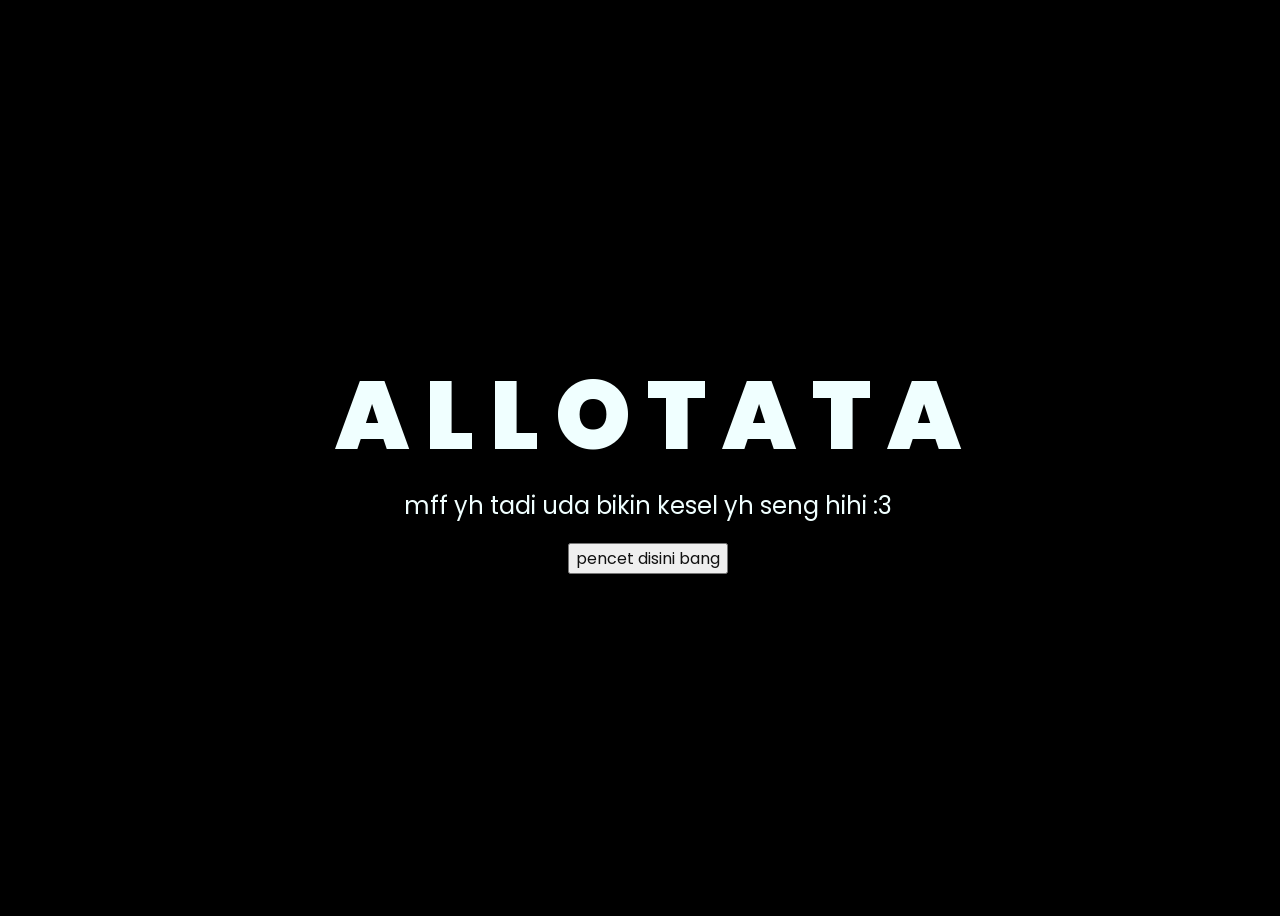
==== index.html @ 4466e9e5 "directory structure update" ====
<!DOCTYPE html>
<html lang="en">
<head>
    <meta charset="UTF-8">
    <meta http-equiv="X-UA-Compatible" content="IE=edge">
    <meta name="viewport" content="width=device-width, initial-scale=1.0">
    <link rel="stylesheet" href="css/style.css">
    <link rel="icon" href="img/flowers.png" type="image/x-icon">
    <title>To Resta Prihatin</title>
</head>
<body>
    <div class="greetings">
        <span>A</span>
        <span>L</span>
        <span>L</span>
        <span>O</span>

        <span>T</span>
        <span>A</span>
        <Span>T</Span>
        <span>A</span>
    </div>
    <div class="description">
        <span>mff yh tadi uda bikin kesel yh seng hihi :3</span>
    </div>
    <div class="button">
        <button>
            <a href="flower.html">pencet disini bang</a>
        </button>

        <audio hidden autoplay loop>
            <source src="mp3/flowersong1.mp3" type="audio/mpeg">
        </audio>
        
    </div>
</body>
</html>
---- css/style.css ----
@import url('https://fonts.googleapis.com/css2?family=Poppins:ital,wght@0,500;1,900&display=swap');
*{
    font-family: 'Poppins',cursive;
}
body{
    color: azure;
    width: 100%;
    height: 100vh;
    display: flex;
    flex-direction: column;
    align-items: center;
    justify-content: center;
    background-color: black;
}
.greetings{
    font-size: 6rem;
    font-weight: 900;
}
.greetings > span{
    animation: glow 2.5s ease-in-out infinite;
}
@keyframes glow{
    0%, 100%{
        color: #fff;
        text-shadow: 0 0 12px #39c6d6, 0 0 50px #39c6d6, 0 0 100px #39c6d6;
    }
    10%, 90%{
        color: #111;
        text-shadow: none;
    }
}
.greetings > span:nth-child(1){
    animation-delay: .2s ;
}
.greetings > span:nth-child(2){
    animation-delay: .4s ;
}
.greetings > span:nth-child(3){
    animation-delay: .6s;
}
.greetings > span:nth-child(4){
    animation-delay: .8s;
}
.greetings > span:nth-child(5){
    animation-delay: .2s ;
}
.greetings > span:nth-child(6){
    animation-delay: .4s ;
}
.greetings > span:nth-child(7){
    animation-delay: .6s;
}
.greetings > span:nth-child(8){
    animation-delay: .8s;
}
.description{
    font-size: 1.5rem;
    margin-bottom: 20px;
}

.button a{
    text-decoration: none;
    font-size: 1rem;
    color: #111;
}

@media screen and (max-width:574px){
    .greetings{
        display: block;
        font-size: 3rem;
        font-weight: 500;
        text-align: center;
    }
    .description{
        font-size: 1rem;
    }
    
    .button a{
        font-size: .5rem;
    }
}
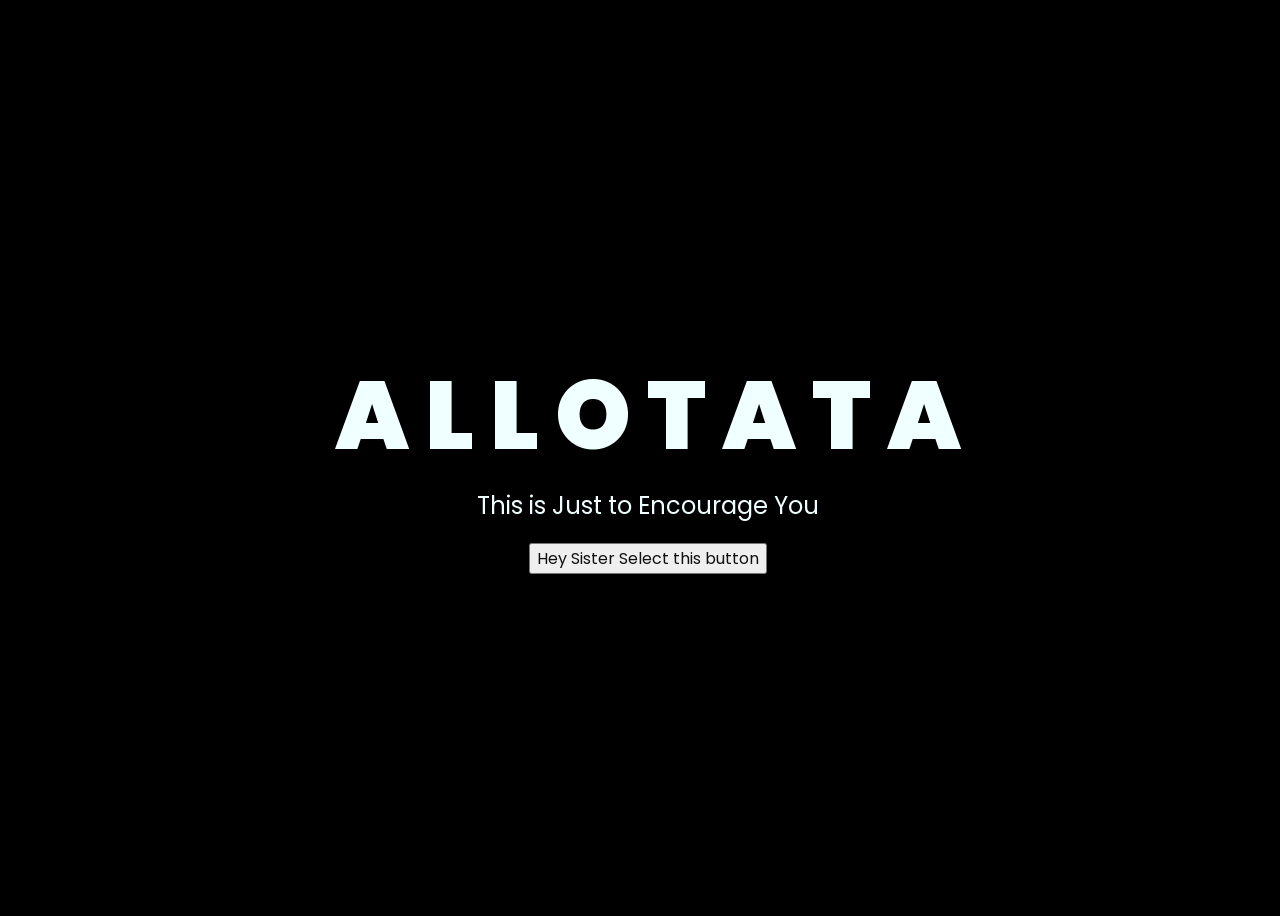
==== commit 8155eb95: "Update index.html" ====
--- a/index.html
+++ b/index.html
@@ -21,11 +21,11 @@
         <span>A</span>
     </div>
     <div class="description">
-        <span>mff yh tadi uda bikin kesel yh seng hihi :3</span>
+        <span>This is Just to Encourage You</span>
     </div>
     <div class="button">
         <button>
-            <a href="flower.html">pencet disini bang</a>
+            <a href="flower.html">Hey Sister Select this button</a>
         </button>
 
         <audio hidden autoplay loop>
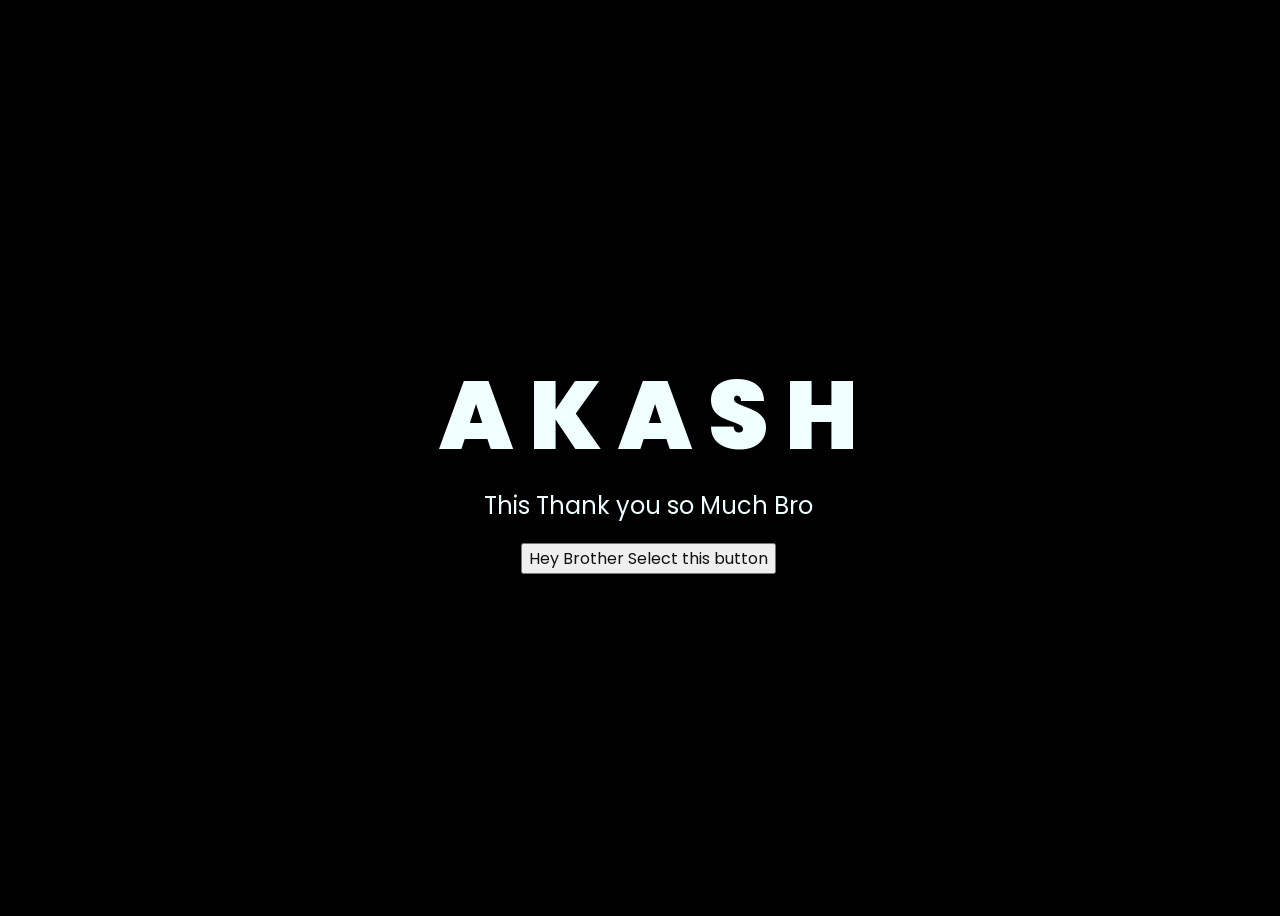
==== commit 7c4ae86a: "Update index.html" ====
--- a/index.html
+++ b/index.html
@@ -11,21 +11,18 @@
 <body>
     <div class="greetings">
         <span>A</span>
-        <span>L</span>
-        <span>L</span>
-        <span>O</span>
-
-        <span>T</span>
+        <span>K</span>
         <span>A</span>
-        <Span>T</Span>
-        <span>A</span>
+        <span>S</span>
+        <span>H</span>
+       
     </div>
     <div class="description">
-        <span>This is Just to Encourage You</span>
+        <span>This Thank you so Much Bro</span>
     </div>
     <div class="button">
         <button>
-            <a href="flower.html">Hey Sister Select this button</a>
+            <a href="flower.html">Hey Brother Select this button</a>
         </button>
 
         <audio hidden autoplay loop>
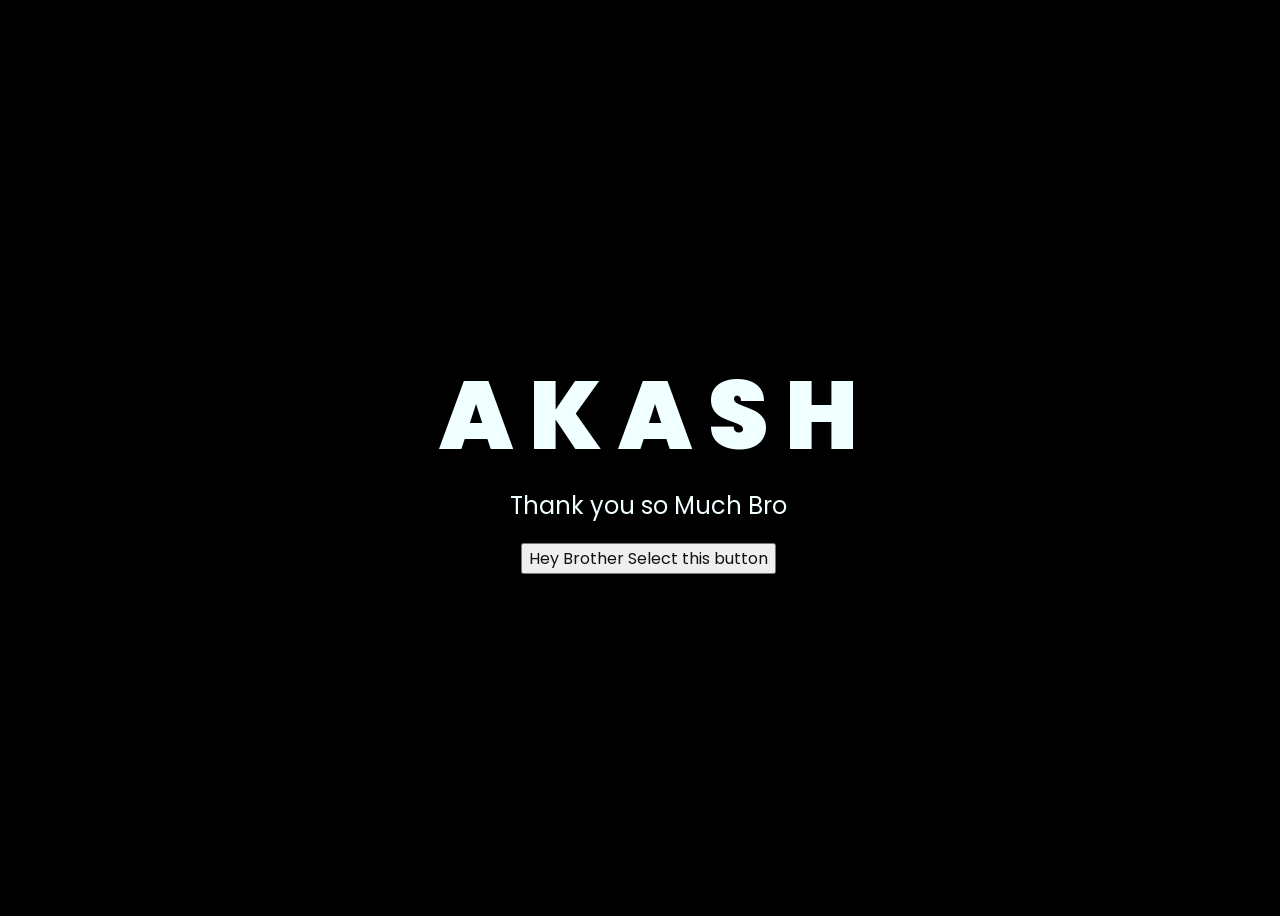
==== commit 911ddf93: "Update index.html" ====
--- a/index.html
+++ b/index.html
@@ -18,7 +18,7 @@
        
     </div>
     <div class="description">
-        <span>This Thank you so Much Bro</span>
+        <span>Thank you so Much Bro</span>
     </div>
     <div class="button">
         <button>
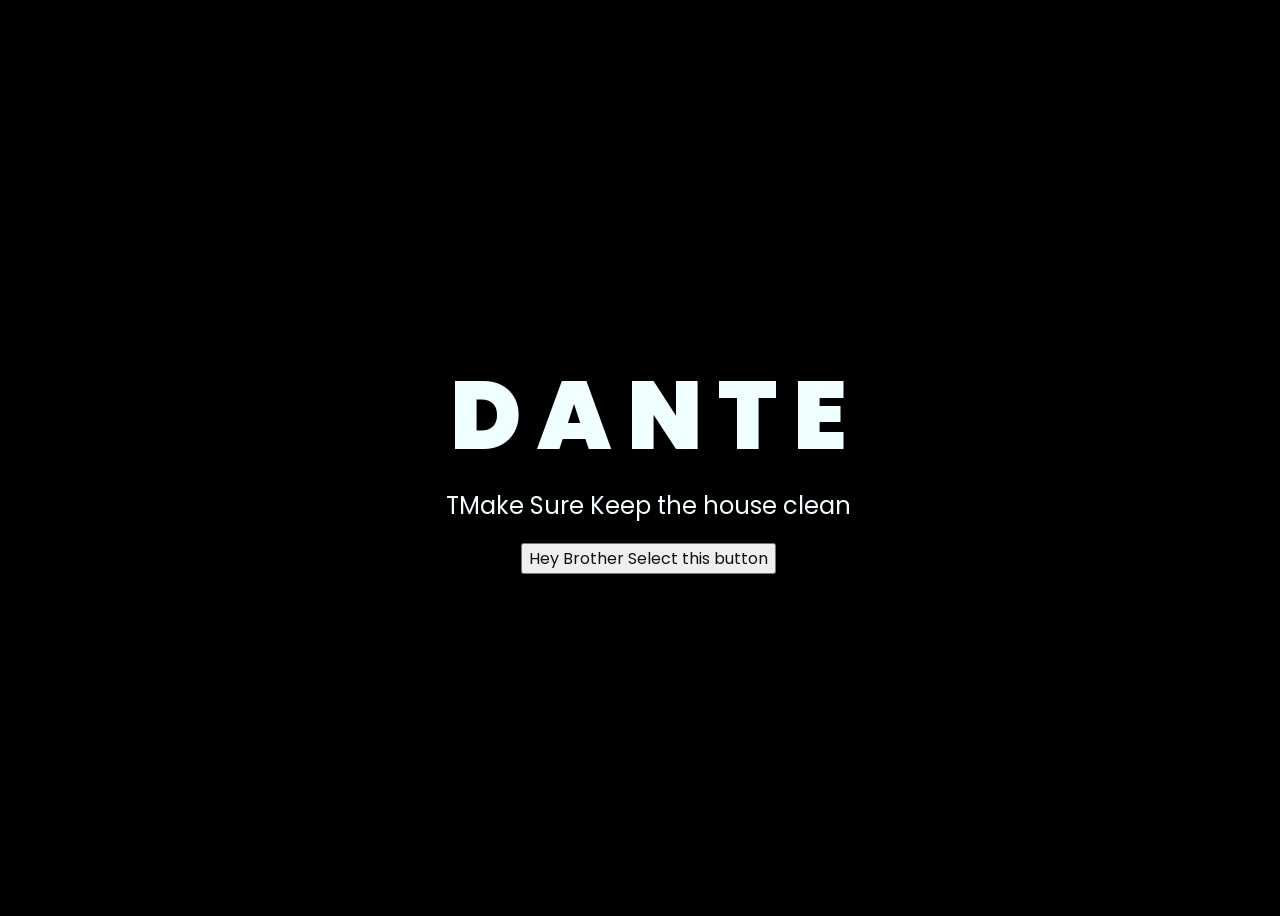
==== commit 223c8d25: "Update index.html" ====
--- a/index.html
+++ b/index.html
@@ -10,15 +10,15 @@
 </head>
 <body>
     <div class="greetings">
+        <span>D</span>
         <span>A</span>
-        <span>K</span>
-        <span>A</span>
-        <span>S</span>
-        <span>H</span>
+        <span>N</span>
+        <span>T</span>
+        <span>E</span>
        
     </div>
     <div class="description">
-        <span>Thank you so Much Bro</span>
+        <span>TMake Sure Keep the house clean</span>
     </div>
     <div class="button">
         <button>
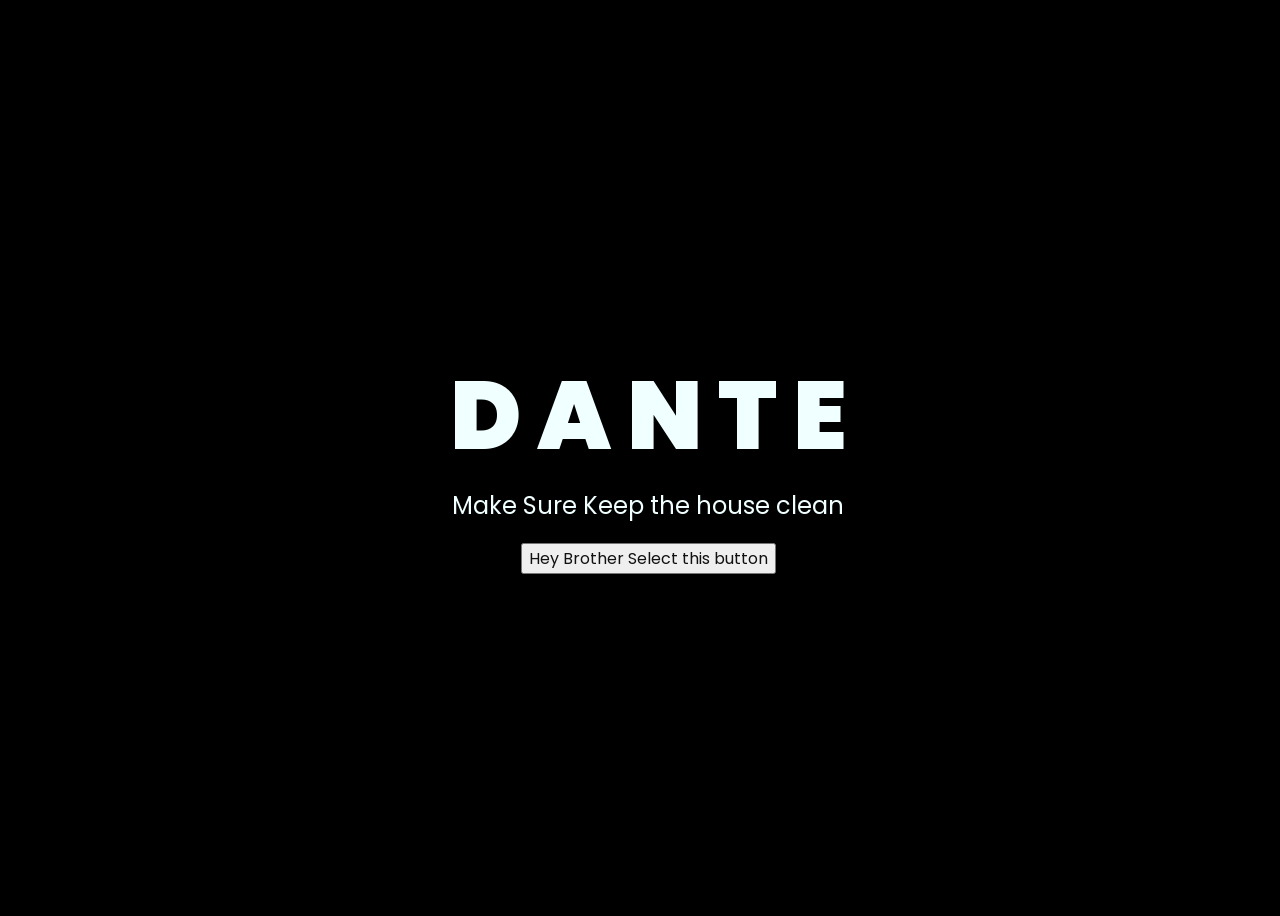
==== commit 1de76fa1: "Update index.html" ====
--- a/index.html
+++ b/index.html
@@ -18,7 +18,7 @@
        
     </div>
     <div class="description">
-        <span>TMake Sure Keep the house clean</span>
+        <span>Make Sure Keep the house clean</span>
     </div>
     <div class="button">
         <button>
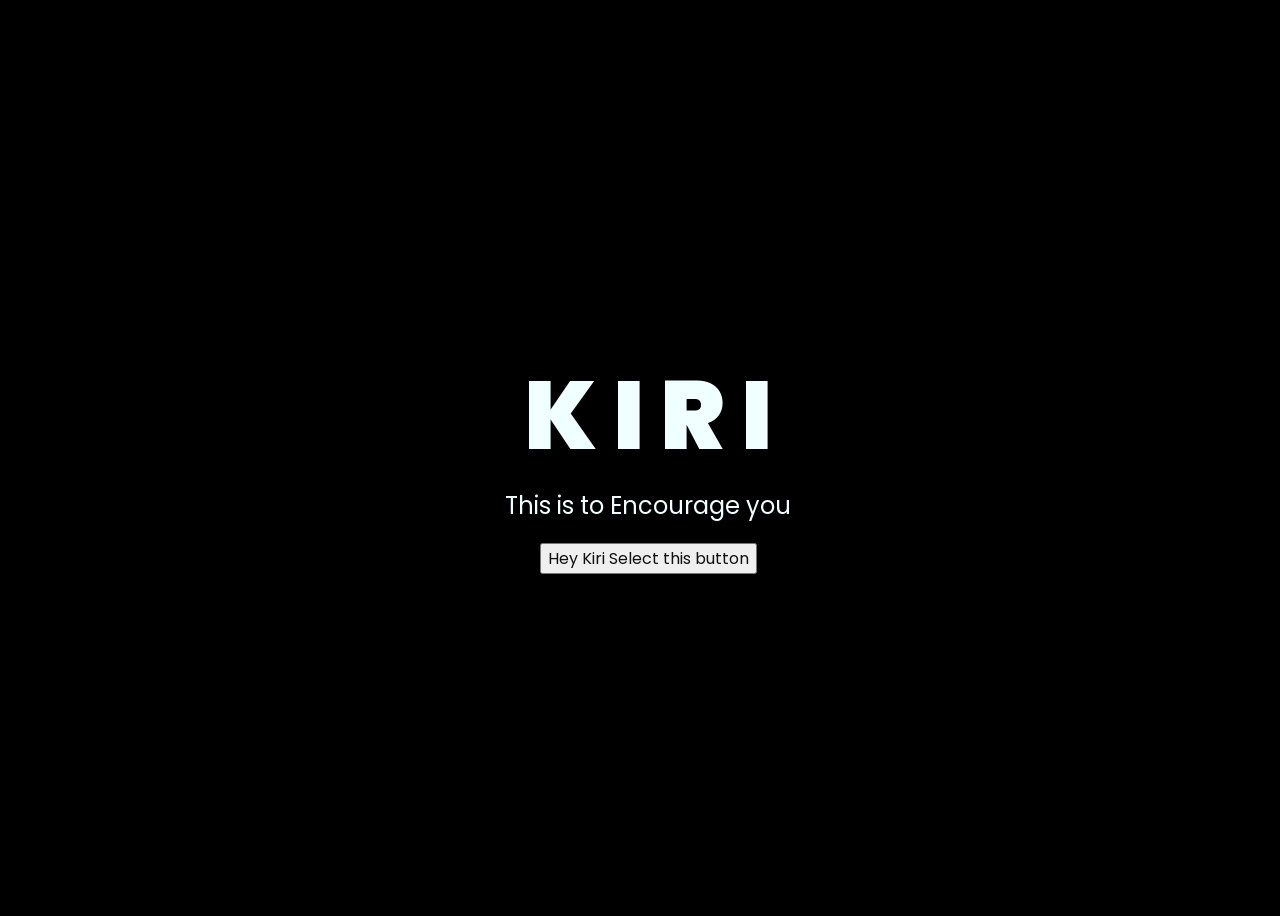
==== commit d4dadf69: "Update index.html" ====
--- a/index.html
+++ b/index.html
@@ -10,19 +10,19 @@
 </head>
 <body>
     <div class="greetings">
-        <span>D</span>
-        <span>A</span>
-        <span>N</span>
-        <span>T</span>
-        <span>E</span>
+        <span>K</span>
+        <span>I</span>
+        <span>R</span>
+        <span>I</span>
+        
        
     </div>
     <div class="description">
-        <span>Make Sure Keep the house clean</span>
+        <span>This is to Encourage you</span>
     </div>
     <div class="button">
         <button>
-            <a href="flower.html">Hey Brother Select this button</a>
+            <a href="flower.html">Hey Kiri Select this button</a>
         </button>
 
         <audio hidden autoplay loop>
